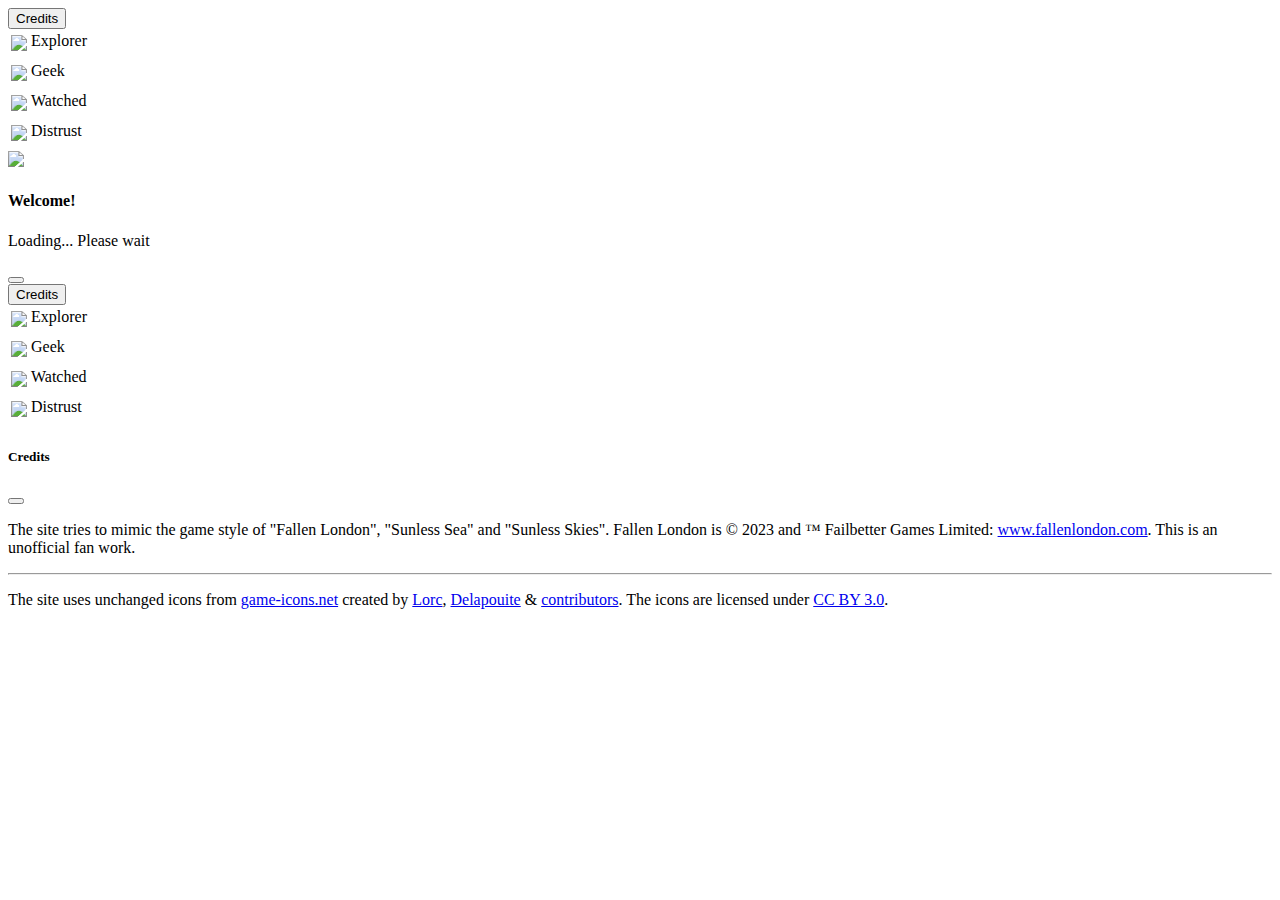
==== docs/index.html @ 64a5242f "Rename app to docs to publish with GitHub Pages." ====
<!doctype html>
<html lang="en">
  <head>
    <meta charset="utf-8">
    <title>SunlessCv</title>
    <base href="/">
    <meta name="viewport" content="width=device-width, initial-scale=1">
    <link rel="icon" type="image/x-icon" href="assets/img/hood.svg" />
    <link rel="stylesheet" href="./assets/css/bootstrap.min.css" />
    <script type="module" src="https://pyscript.net/snapshots/2023.09.1.RC2/core.js"></script>
    <link rel="stylesheet" href="./sunlesscv.css" />
  </head>
  <body>

    <div class="container">
      <div class="row">
        <div class="col col-md-3 col-lg-2 d-none d-md-block">

          <div class="d-grid">
            <button class="btn btn-warning" data-bs-toggle="modal" data-bs-target="#creditsModal">
              Credits
            </button>
          </div>

          <table class="table table-dark table-sm">
            <tbody>

              <tr data-bs-toggle="tooltip" data-bs-title="Locations are meant to be explored, aren't they?" data-bs-trigger="hover" data-sunless-progress="explorer">
                <td width="2em">
                  <img src="assets/img/binoculars.svg" style="height: 2em;"/>
                </td>
                <td>
                  Explorer
                  <div class="progress" role="progressbar" aria-label="explorer" aria-valuenow="0" aria-valuemin="0" aria-valuemax="100" style="height: .5rem">
                    <div class="progress-bar bg-info" style="width: 0%"></div>
                  </div>
                </td>
              </tr>

              <tr data-bs-toggle="tooltip" data-bs-title="Talk tech to me." data-bs-trigger="hover" data-sunless-progress="geek">
                <td width="2em">
                  <img src="assets/img/techno-heart.svg" style="height: 2em;"/>
                </td>
                <td>
                  Geek
                  <div class="progress" role="progressbar" aria-label="geek" aria-valuenow="0" aria-valuemin="0" aria-valuemax="100" style="height: .5rem">
                    <div class="progress-bar bg-info" style="width: 0%"></div>
                  </div>
                </td>
              </tr>

              <tr class="invisible d-none" data-bs-toggle="tooltip" data-bs-title="Mind your actions, someone is watching you!" data-bs-trigger="hover" data-sunless-progress="watched">
                <td width="2em">
                  <img src="assets/img/hidden.svg" style="height: 2em;"/>
                </td>
                <td>
                  Watched
                  <div class="progress" role="progressbar" aria-label="watched" aria-valuenow="0" aria-valuemin="0" aria-valuemax="100" style="height: .5rem">
                    <div class="progress-bar bg-danger" style="width: 0%"></div>
                  </div>
                </td>
              </tr>

              <tr class="invisible d-none" data-bs-toggle="tooltip" data-bs-title="You've crossed the line. Some opportunities may slip away." data-bs-trigger="hover" data-sunless-progress="distrust">
                <td width="2em">
                  <img src="assets/img/shattered-heart.svg" style="height: 2em;"/>
                </td>
                <td>
                  Distrust
                  <div class="progress" role="progressbar" aria-label="distrust" aria-valuenow="0" aria-valuemin="0" aria-valuemax="100" style="height: .5rem">
                    <div class="progress-bar bg-danger" style="width: 0%"></div>
                  </div>
                </td>
              </tr>

            </tbody>
          </table>

        </div>

        <div class="col col-md-9 col-lg-10 py-2 ps-2" id="adventurePanel">

          <div class="card">
            <div class="row g-0">
              <div class="col-2 col-lg-1">
                <img src="assets/img/treasure-map.svg" class="img-fluid rounded"/>
              </div>
              <div class="col-10 col-lg-11">
                <div class="card-body p-2">
                  <h4 class="card-title">Welcome!</h4>
                  <p class="card-text">
                    <span class="spinner-border spinner-border-sm" aria-hidden="true"></span>
                    <span role="status">Loading... Please wait</span>
                  </p>
                </div>
              </div>
            </div>
          </div>

        </div>
      </div>
    </div>

    <nav class="navbar bg-dark fixed-bottom d-block d-md-none" data-bs-theme="dark">
      <div class="container-fluid">
        <button class="navbar-toggler" type="button" data-bs-toggle="offcanvas" data-bs-target="#statusNavbar" aria-controls="statusNavbar" aria-label="Open status panel">
          <span class="navbar-toggler-icon"></span>
        </button>
        <div class="offcanvas offcanvas-start" tabindex="-1" id="statusNavbar">
          <div class="offcanvas-body">
            <div class="d-grid">
              <button class="btn btn-warning" data-bs-toggle="modal" data-bs-target="#creditsModal">
                Credits
              </button>

              <table class="table table-dark table-sm">
                <tbody>

                  <tr data-bs-toggle="tooltip" data-bs-title="Locations are meant to be explored, aren't they?" data-bs-trigger="hover" data-sunless-progress="explorer">
                    <td width="2em">
                      <img src="assets/img/binoculars.svg" style="height: 2em;"/>
                    </td>
                    <td>
                      Explorer
                      <div class="progress" role="progressbar" aria-label="explorer" aria-valuenow="0" aria-valuemin="0" aria-valuemax="100" style="height: .5rem">
                        <div class="progress-bar bg-info" style="width: 0%"></div>
                      </div>
                    </td>
                  </tr>

                  <tr data-bs-toggle="tooltip" data-bs-title="Talk tech to me." data-bs-trigger="hover" data-sunless-progress="geek">
                    <td width="2em">
                      <img src="assets/img/techno-heart.svg" style="height: 2em;"/>
                    </td>
                    <td>
                      Geek
                      <div class="progress" role="progressbar" aria-label="geek" aria-valuenow="0" aria-valuemin="0" aria-valuemax="100" style="height: .5rem">
                        <div class="progress-bar bg-info" style="width: 0%"></div>
                      </div>
                    </td>
                  </tr>

                  <tr class="invisible d-none" data-bs-toggle="tooltip" data-bs-title="Mind your actions, someone is watching you!" data-bs-trigger="hover" data-sunless-progress="watched">
                    <td width="2em">
                      <img src="assets/img/hidden.svg" style="height: 2em;"/>
                    </td>
                    <td>
                      Watched
                      <div class="progress" role="progressbar" aria-label="watched" aria-valuenow="0" aria-valuemin="0" aria-valuemax="100" style="height: .5rem">
                        <div class="progress-bar bg-danger" style="width: 0%"></div>
                      </div>
                    </td>
                  </tr>

                  <tr class="invisible d-none" data-bs-toggle="tooltip" data-bs-title="You've crossed the line. Some opportunities may slip away." data-bs-trigger="hover" data-sunless-progress="distrust">
                    <td width="2em">
                      <img src="assets/img/shattered-heart.svg" style="height: 2em;"/>
                    </td>
                    <td>
                      Distrust
                      <div class="progress" role="progressbar" aria-label="distrust" aria-valuenow="0" aria-valuemin="0" aria-valuemax="100" style="height: .5rem">
                        <div class="progress-bar bg-danger" style="width: 0%"></div>
                      </div>
                    </td>
                  </tr>

                </tbody>
              </table>
            </div>
          </div>
        </div>
      </div>
    </nav>

    <div class="modal fade" id="creditsModal" tabindex="-1" aria-labelledby="creditsModalLabel" aria-hidden="true">
      <div class="modal-dialog modal-lg">
        <div class="modal-content">
          <div class="modal-header">
            <h5 class="modal-title" id="creditsModalLabel">Credits</h5>
            <button type="button" class="btn-close" data-bs-dismiss="modal" aria-label="Close"></button>
          </div>
          <div class="modal-body">
            <p>
              The site tries to mimic the game style of "Fallen London", "Sunless Sea" and "Sunless Skies". Fallen London is &copy; 2023 and &trade; Failbetter Games Limited: <a href="https://www.fallenlondon.com" target="_blank">www.fallenlondon.com</a>. This is an unofficial fan work.
            </p>

            <hr>

            <p>
              The site uses unchanged icons from <a href="https://game-icons.net" target="_blank">game-icons.net</a> created by <a href="http://lorcblog.blogspot.com/" target="_blank">Lorc</a>, <a href="http://delapouite.com/" target="_blank">Delapouite</a> &amp; <a href="https://game-icons.net/about.html#authors" target="_blank">contributors</a>. The icons are licensed under <a href="http://creativecommons.org/licenses/by/3.0/" target="_blank">CC BY 3.0</a>.
            </p>
          </div>
        </div>
      </div>
    </div>

    <script src="./assets/js/bootstrap.bundle.min.js"></script>

    <script>
      const tooltipTriggerList = document.querySelectorAll('[data-bs-toggle="tooltip"]')
      const tooltipList = [...tooltipTriggerList].map(tooltipTriggerEl => new bootstrap.Tooltip(tooltipTriggerEl))
    </script>

    <script type="py" config="./pyscript.json">
        from collections import deque

        from js import window, document
        from pyodide.ffi import create_proxy

        from sunlessadventure.core.adventure import Adventure, AdventureStateError

        from sunlesscv.identifier import LocationId
        from sunlesscv.progress.location import LocationTracker
        from sunlesscv.progress.competence import CompetenceTracker
        from sunlesscv.progress.distrust import DistrustTracker
        from sunlesscv.progress.watch import WatchTracker
        from sunlesscv.progress.manager import ProgressManager
        from sunlesscv.location.factory import LocationFactory

        progress_manager = ProgressManager(
            location_tracker=LocationTracker(),
            competence_tracker=CompetenceTracker(),
            distrust_tracker=DistrustTracker(),
            watch_tracker=WatchTracker(),
        )

        location_factory = LocationFactory(progress_manager=progress_manager)
        location_id = window.location.hash.lstrip("#")

        if not location_id:
            location_id = LocationId.HOME.value

        adventure = Adventure(location_factory=location_factory, start_location_id=location_id)


        def render_adventure():
            """Render the adventure."""
            try:
                described_location = adventure.describe_location()
                render_location(described_location)
            except AdventureStateError:
                described_consequence = adventure.describe_consequence()
                render_consequence(described_consequence)


        def render_location(location):
            """Render a location."""
            location_html = f"""
                <div class="card" id="location">
                  <div class="row g-0">
                    <div class="col-2 col-lg-1">
                      <img src="assets/img/{location['depiction']['image']}" class="img-fluid rounded"/>
                    </div>
                    <div class="col-10 col-lg-11">
                      <div class="card-body p-2">
                        <h4 class="card-title">{location['depiction']['title']}</h4>
                        <p class="card-text">{location['depiction']['description']}</p>
                      </div>
                    </div>
                  </div>
                </div>
            """

            actions_html = ""
            for action_index, action in enumerate(location['actions']):
                actions_html += f"""
                    <div class="col" id="action{action_index}">
                      <div class="card">
                        <div class="row g-0">
                          <div class="col-2 col-lg-1">
                            <img src="assets/img/{action['depiction']['image']}" class="img-fluid rounded"/>
                          </div>
                          <div class="col-10 col-lg-11">
                            <div class="card-body p-2">
                              <h4 class="card-title">{action['depiction']['title']}</h4>
                              <p class="card-text">{action['depiction']['description']}</p>
                            </div>
                          </div>
                        </div>
                        <div class="card-footer p-2 text-end">
                          <button class="btn btn-primary" py-click="perform_action" data-sunless-action-index="{action_index}">
                            {action['name']}
                          </button>
                        </div>
                      </div>
                    </div>
                """

            if actions_html:
                location_html += f"""
                    <div class="row row-cols-1 ps-2 pt-2 row-gap-2" id="locationActionsListTemplate">
                      {actions_html}
                    </div>
                """

            if location["exit"] is not None:
                location_html += f"""
                    <button class="btn btn-dark mt-2" id="locationExit" py-click="leave_location">
                      &larr; {location['exit']}
                    </button>
                """

            document.querySelector("#adventurePanel").innerHTML = location_html
            window.location.hash = f"#{location['id']}"


        def render_consequence(consequence):
            """Render a consequence."""
            details_html = ""
            for detail_index, detail in enumerate(consequence["details"]):
                details_html += f"""
                    <li class="list-group-item" id="detail{detail_index}">
                      <img src="assets/img/{detail['image']}" class="float-start rounded pe-2" style="height:2em;"/>
                      {detail['description']}
                    </li>
                """

            consequence_html = f"""
                <div class="card" id="consequence">
                  <div class="row g-0">
                    <div class="col-2 col-lg-1">
                      <img src="assets/img/{consequence['depiction']['image']}" class="img-fluid rounded"/>
                    </div>
                    <div class="col-10 col-lg-11">
                      <div class="card-body p-2">
                        <h4 class="card-title">{consequence['depiction']['title']}</h4>
                        <p class="card-text">{consequence['depiction']['description']}</p>
                      </div>
                    </div>
                  </div>
                </div>

                <div class="row row-cols-1 ps-2 pt-2 row-gap-2">
                  <div class="col">
                    <div class="card">
                      <ul class="list-group list-group-flush">
                        {details_html}
                      </ul>
                      <div class="card-footer p-2 text-end">
                        <button class="btn btn-primary" py-click="resolve_consequence">
                          {consequence['resolution']}
                        </button>
                      </div>
                    </div>
                  </div>
                </div>
            """

            document.querySelector("#adventurePanel").innerHTML = consequence_html


        def update_status():
            """Update status."""
            explorer_progress = progress_manager.location_tracker.get_progress_percentage()
            for element in document.querySelectorAll(f"[data-sunless-progress='explorer']"):
                element.querySelector(".progress").setAttribute("aria-valuenow", str(explorer_progress))
                element.querySelector(".progress-bar").style.width = f"{explorer_progress}%"

            geek_progress = progress_manager.competence_tracker.get_progress_percentage()
            for element in document.querySelectorAll(f"[data-sunless-progress='geek']"):
                element.querySelector(".progress").setAttribute("aria-valuenow", str(geek_progress))
                element.querySelector(".progress-bar").style.width = f"{geek_progress}%"

            watched_progress = progress_manager.watch_tracker.get_progress_percentage()
            for element in document.querySelectorAll(f"[data-sunless-progress='watched']"):
                element.querySelector(".progress").setAttribute("aria-valuenow", str(watched_progress))
                element.querySelector(".progress-bar").style.width = f"{watched_progress}%"
                if watched_progress:
                    element.classList.remove("invisible")
                    element.classList.remove("d-none")
                else:
                    element.classList.add("invisible")
                    element.classList.add("d-none")

            distrust_progress = progress_manager.distrust_tracker.get_progress_percentage()
            for element in document.querySelectorAll(f"[data-sunless-progress='distrust']"):
                element.querySelector(".progress").setAttribute("aria-valuenow", str(distrust_progress))
                element.querySelector(".progress-bar").style.width = f"{distrust_progress}%"
                if distrust_progress:
                    element.classList.remove("invisible")
                    element.classList.remove("d-none")
                else:
                    element.classList.add("invisible")
                    element.classList.add("d-none")


        def leave_location(event):
            """Leave the location."""
            adventure.leave_location()
            render_adventure()
            update_status()


        def perform_action(event):
            """Perform an action."""
            action_index = int(event.target.getAttribute("data-sunless-action-index"))
            adventure.perform_action(action_index)
            render_adventure()
            update_status()


        def resolve_consequence(event):
            """Resolve a consequence."""
            adventure.resolve_consequence()
            render_adventure()
            update_status()


        render_adventure()
        update_status()

    </script>

  </body>
</html>
---- docs/sunlesscv.css ----
body{
  background:
  linear-gradient(27deg, #151515 5px, transparent 5px) 0 5px,
  linear-gradient(207deg, #151515 5px, transparent 5px) 10px 0px,
  linear-gradient(27deg, #222 5px, transparent 5px) 0px 10px,
  linear-gradient(207deg, #222 5px, transparent 5px) 10px 5px,
  linear-gradient(90deg, #1b1b1b 10px, transparent 10px),
  linear-gradient(#1d1d1d 25%, #1a1a1a 25%, #1a1a1a 50%, transparent 50%, transparent 75%, #242424 75%, #242424);
  background-color: #131313;
  background-size: 20px 20px;

  padding-bottom: 4rem;
}

#adventurePanel{
  background:
  radial-gradient(circle, transparent 20%, slategray 20%, slategray 80%, transparent 80%, transparent),
  radial-gradient(circle, transparent 20%, slategray 20%, slategray 80%, transparent 80%, transparent) 50px 50px,
  linear-gradient(#A8B1BB 8px, transparent 8px) 0 -4px,
  linear-gradient(90deg, #A8B1BB 8px, transparent 8px) -4px 0;
  background-color: slategray;
  background-size:50px 50px, 50px 50px, 25px 25px, 25px 25px;
}
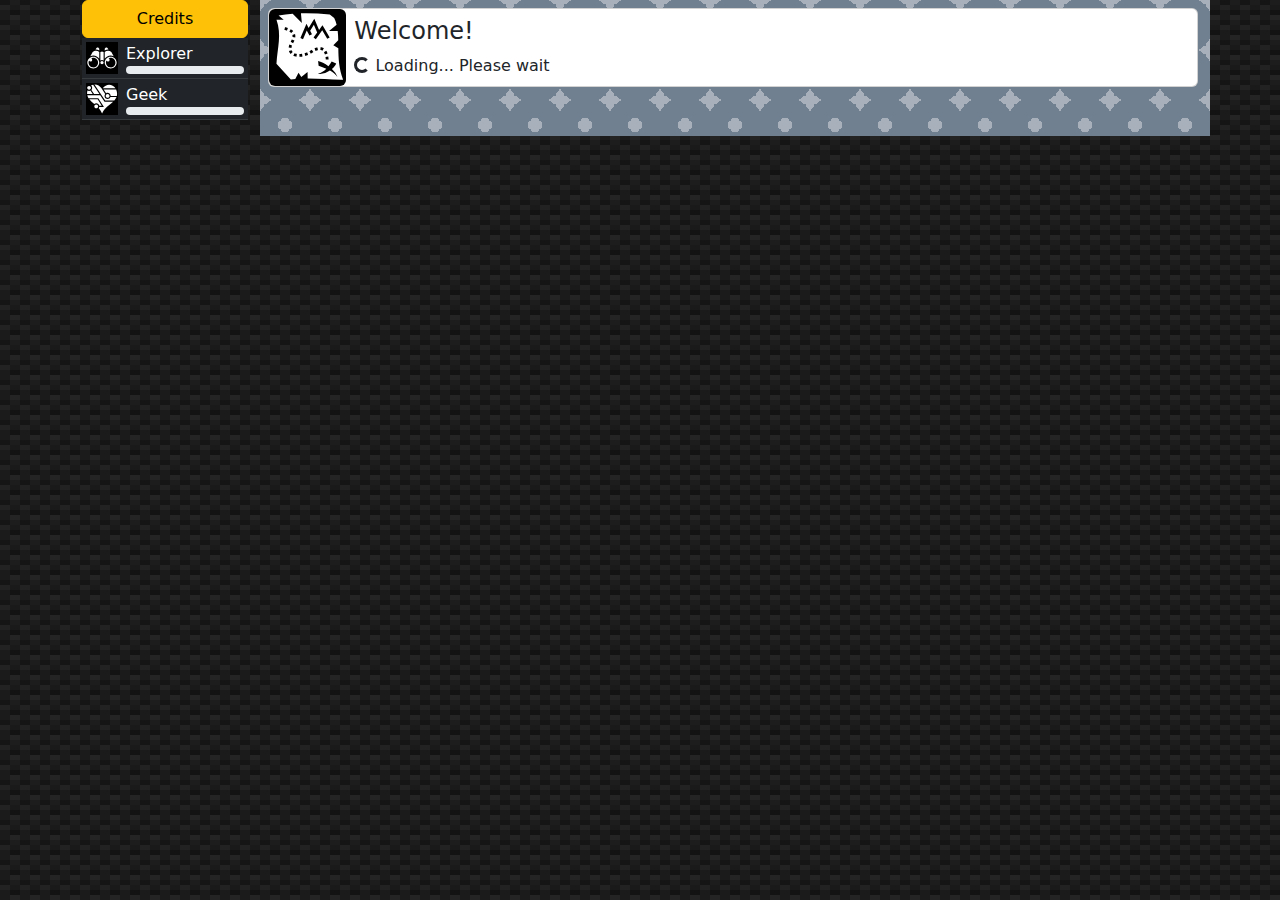
==== commit d6b986b3: "Add ability to close the offcanvas." ====
--- a/docs/index.html
+++ b/docs/index.html
@@ -2,13 +2,12 @@
 <html lang="en">
   <head>
     <meta charset="utf-8">
-    <title>SunlessCv</title>
-    <base href="/">
+    <title>SunlessCV</title>
     <meta name="viewport" content="width=device-width, initial-scale=1">
     <link rel="icon" type="image/x-icon" href="assets/img/hood.svg" />
-    <link rel="stylesheet" href="./assets/css/bootstrap.min.css" />
+    <link rel="stylesheet" href="assets/css/bootstrap.min.css" />
     <script type="module" src="https://pyscript.net/snapshots/2023.09.1.RC2/core.js"></script>
-    <link rel="stylesheet" href="./sunlesscv.css" />
+    <link rel="stylesheet" href="sunlesscv.css" />
   </head>
   <body>
 
@@ -107,6 +106,10 @@
           <span class="navbar-toggler-icon"></span>
         </button>
         <div class="offcanvas offcanvas-start" tabindex="-1" id="statusNavbar">
+          <div class="offcanvas-header">
+            <h5 class="offcanvas-title">SunlessCV</h5>
+            <button type="button" class="btn-close" data-bs-dismiss="offcanvas" aria-label="Close"></button>
+          </div>
           <div class="offcanvas-body">
             <div class="d-grid">
               <button class="btn btn-warning" data-bs-toggle="modal" data-bs-target="#creditsModal">
@@ -194,14 +197,14 @@
       </div>
     </div>
 
-    <script src="./assets/js/bootstrap.bundle.min.js"></script>
+    <script src="assets/js/bootstrap.bundle.min.js"></script>
 
     <script>
       const tooltipTriggerList = document.querySelectorAll('[data-bs-toggle="tooltip"]')
       const tooltipList = [...tooltipTriggerList].map(tooltipTriggerEl => new bootstrap.Tooltip(tooltipTriggerEl))
     </script>
 
-    <script type="py" config="./pyscript.json">
+    <script type="py" config="pyscript.json">
         from collections import deque
 
         from js import window, document
